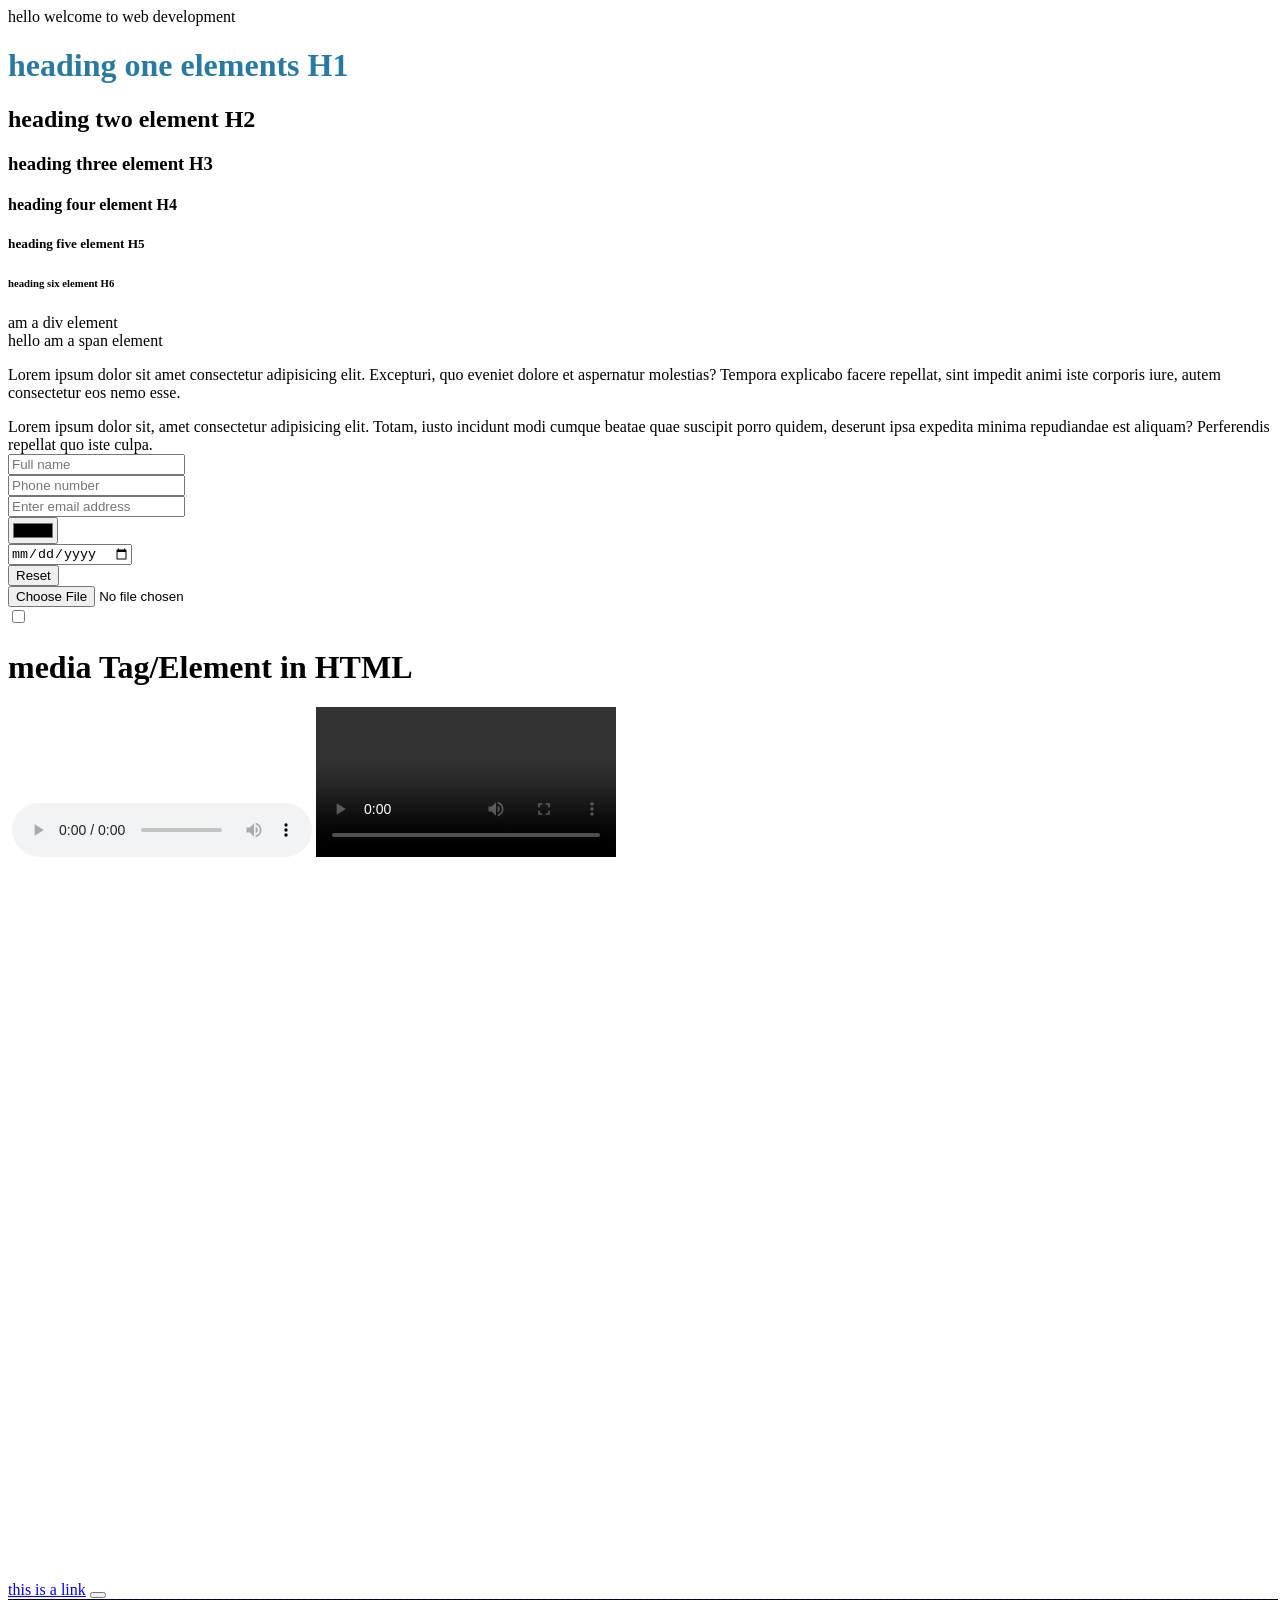
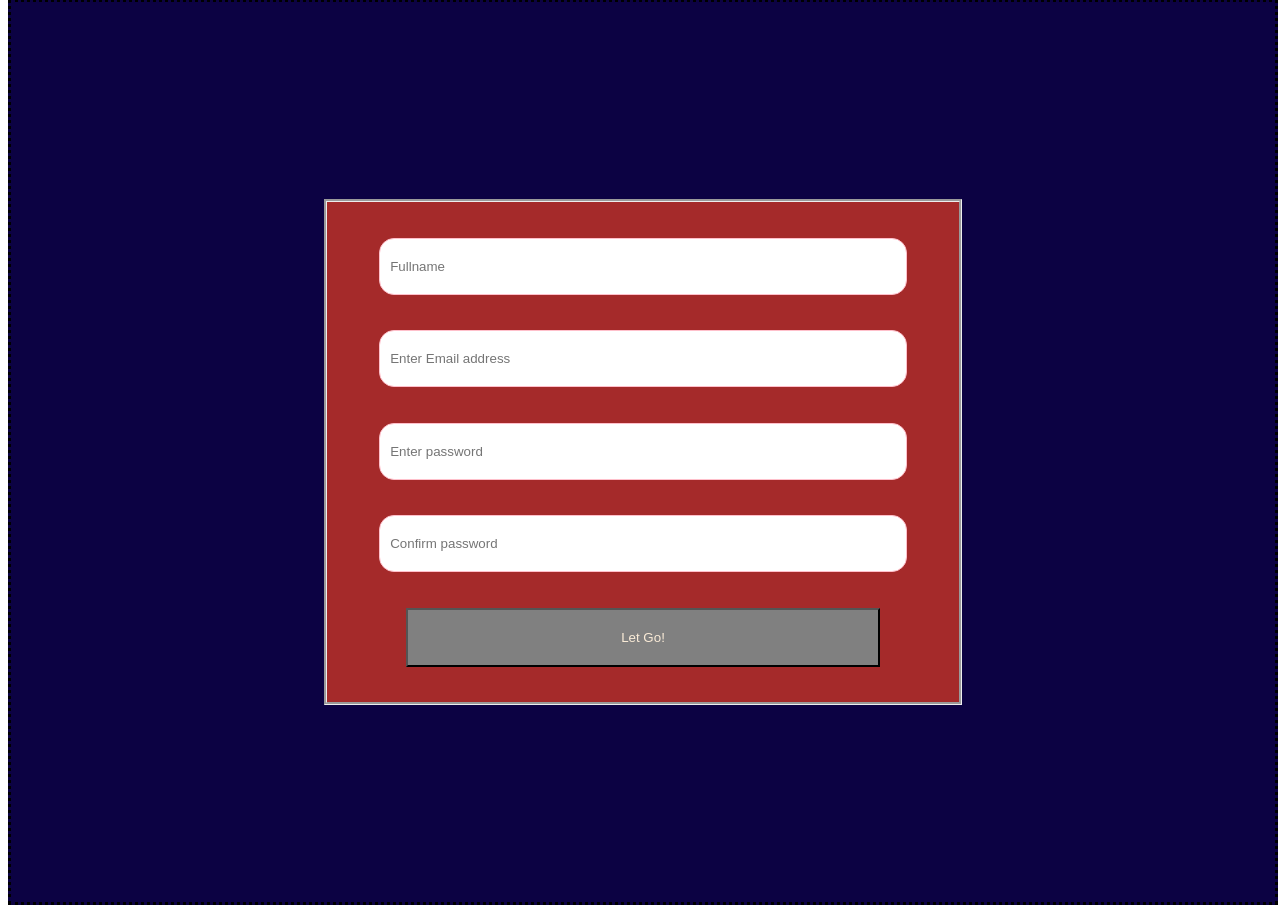
==== index.html @ 9811f73f "first commit to git" ====
<!DOCTYPE html>
<html lang="en">
    <head>

        <meta charset="UTF-8">
        <meta name="viewport" content="width=device-width, initial-scale=1.0">
        <meta name="description" content="berti portfolio, web developer offer webservice">
        <title>berti</title>
        <link rel="shortcut icon" href="./f93474560.jpg" type="image/x-icon">
        <div class=""></div>
        <style>
            .InputForm{
                border: 1px solid pink;
                background-color: white;
                color: black;
                width: 80%;
                padding: 20px 10px;
                border-radius: 15px;

            }
        </style>
        
    </head>
    <body>
        hello welcome to web development
        <h1 style="color: #297aa0;">heading one elements H1</h1>
    <h2>heading two element H2</h2>
    <h3>heading three element H3</h3>
    <h4>heading four element H4</h4>
    <h5>heading five element H5</h5>
    <h6>heading six element H6</h6>

    <div>am a div element</div>
    <span>hello am a span element</span>

    <p>
        Lorem ipsum dolor sit amet consectetur adipisicing elit. Excepturi,
        quo eveniet dolore et aspernatur molestias? Tempora explicabo facere repellat,
        sint impedit animi iste corporis iure, autem consectetur eos nemo esse.
    </p>

    <article>
        Lorem ipsum dolor sit, amet consectetur adipisicing elit. 
        Totam, iusto incidunt modi cumque beatae quae suscipit porro quidem,
        deserunt ipsa expedita minima repudiandae est aliquam? Perferendis repellat quo iste culpa.
    </article>

    <input type="text" placeholder="Full name">
    <br>
    <input type="tel" placeholder="Phone number">
    <br>
    <input type="email" placeholder="Enter email address">
    <br>
    <input type="color">
    <br>
    <input type="date">
    <br>
    <input type="reset">
    <br>
    <input type="file">
    <br>
    <input type="checkbox">


<h1>media Tag/Element in HTML</h1>

<img style="width: 100px;" src="C:/Users/DELL 7420/Desktop/f93474560.jpg" alt="">

<audio src="C:\Users\DELL 7420\Desktop\Ellie Goulding - On My Mind (Audio).mp3" controls></audio>

<video src="C:\Users\DELL 7420\Desktop\Reincarnated Sound 3.0 OUT NoW!!! Mr Kleb .mp4" controls></video>

<div style="width: 100%; height: 80vh; display: flex; align-items: center; justify-content: center; "></div>

<a href="https://www.w3schools.com/">this is a link</a>
    <button></button>
    


<div style="align-items: center;  justify-content: center; display: flex; height: 100vh; width: 100%; background-color: rgb(12, 2, 67); border: dotted;">
    <form style="align-items: center; justify-content: space-evenly; flex-direction: column; height:500px; width: 50%; display: flex; border: groove; background-color: brown;">
        <input class="InputForm" type="text" placeholder="Fullname" required>
        <input class="InputForm" type="email" placeholder="Enter Email address" required>
        <input class="InputForm" type="password" minlength="6" placeholder="Enter password" required>
        <input class="InputForm" type="password" placeholder="Confirm password" required>
        <button style="background-color: gray; width: 75%; padding: 20px 10px; color: antiquewhite;">Let Go!</button>
    </form>
        


</div>

    </body>
</html>
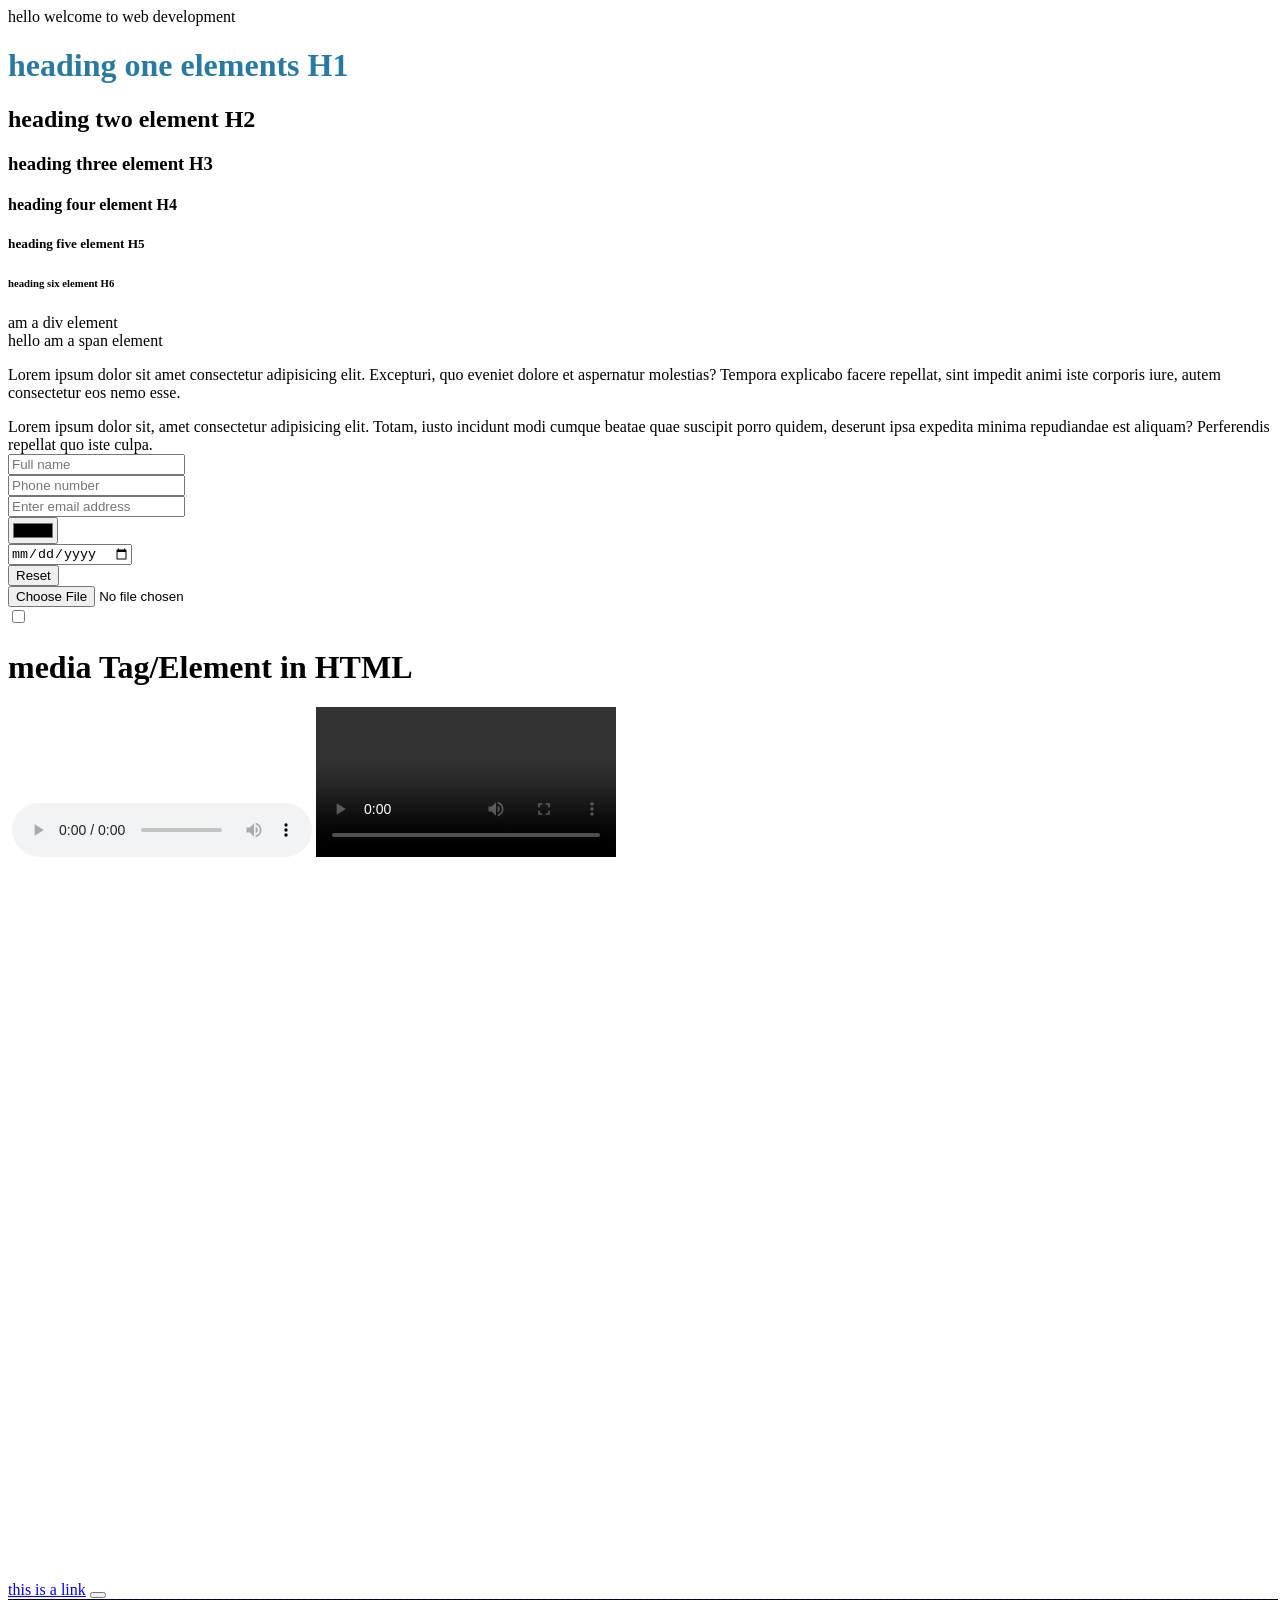
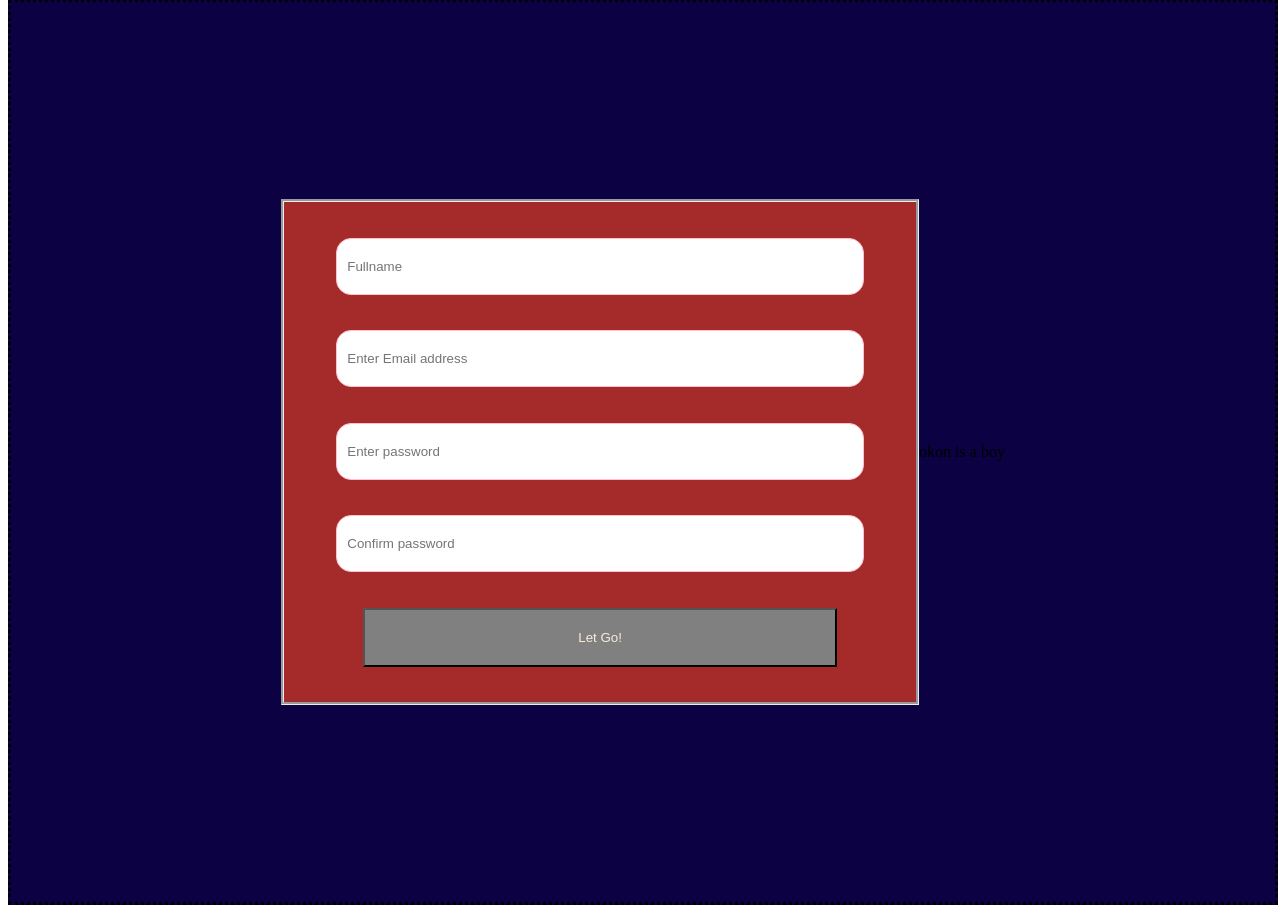
==== commit 6e712ac8: "okon" ====
--- a/index.html
+++ b/index.html
@@ -86,7 +86,7 @@
         <button style="background-color: gray; width: 75%; padding: 20px 10px; color: antiquewhite;">Let Go!</button>
     </form>
         
-
+<div>okon is a boy</div>
 
 </div>
 
